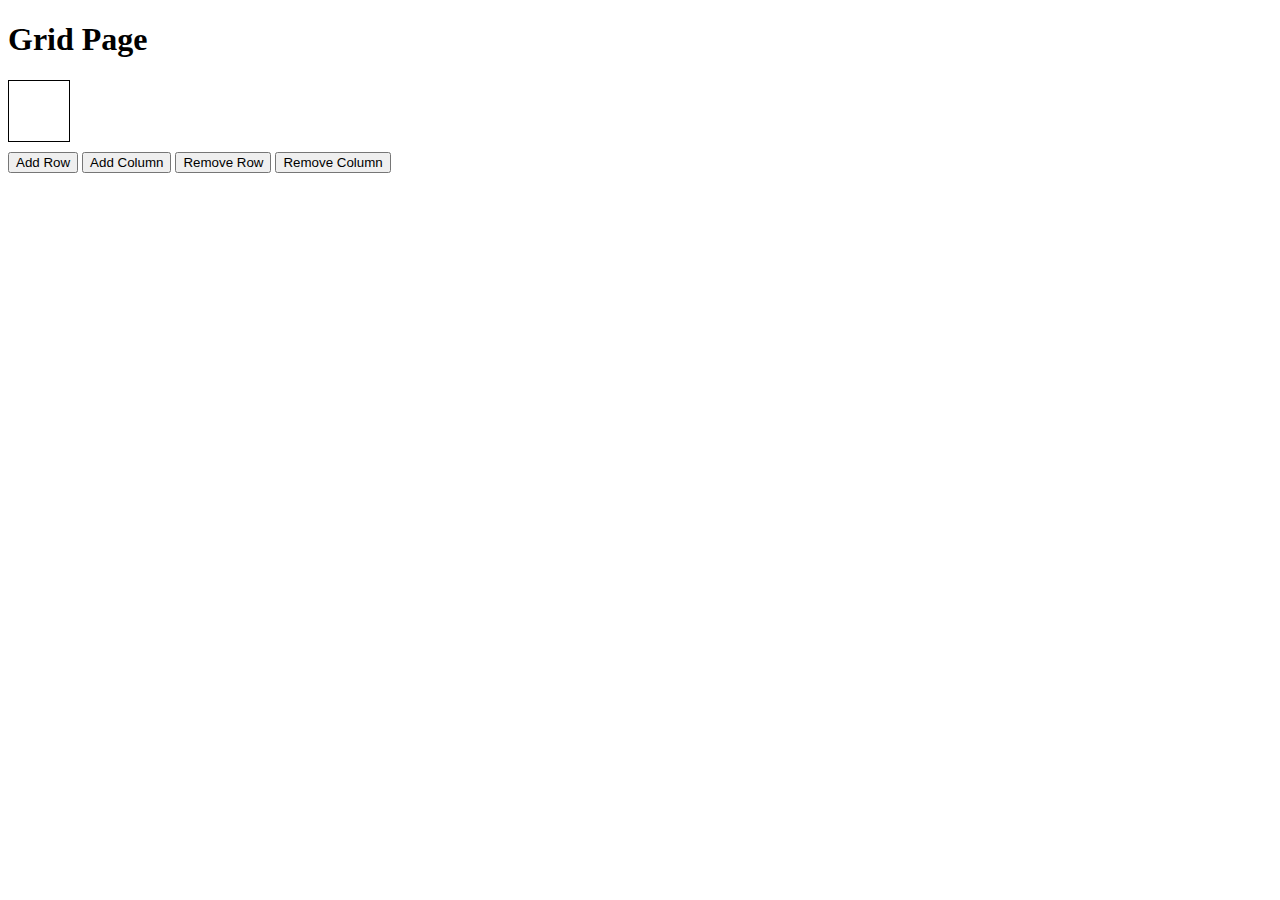
==== index.html @ a1b40811 "create html and table and funct for ques 1" ====
<!DOCTYPE html>
<html>
<head>
  <title>Grid Page</title>
  <link rel="stylesheet" href="style.css">
  <script src="script.js" defer></script>
</head>
<body>
  <h1>Grid Page</h1>

  <table id="grid">
    <tr>
      <th></th>
    </tr>
  </table>

  <div class="btn">
    <button onclick="addRow()">Add Row</button>
    <button onclick="addColumn()">Add Column</button>
    <button onclick="removeRow()">Remove Row</button>
    <button onclick="removeColumn()">Remove Column</button>
  </div>

  <script>

  </script>
</body>
</html>
---- style.css ----
table {
    border-collapse: collapse;
}
  
table, th, td {
    border: 1px solid black;
    padding: 30px;
}
  
.btn {
    margin-top: 10px;
}
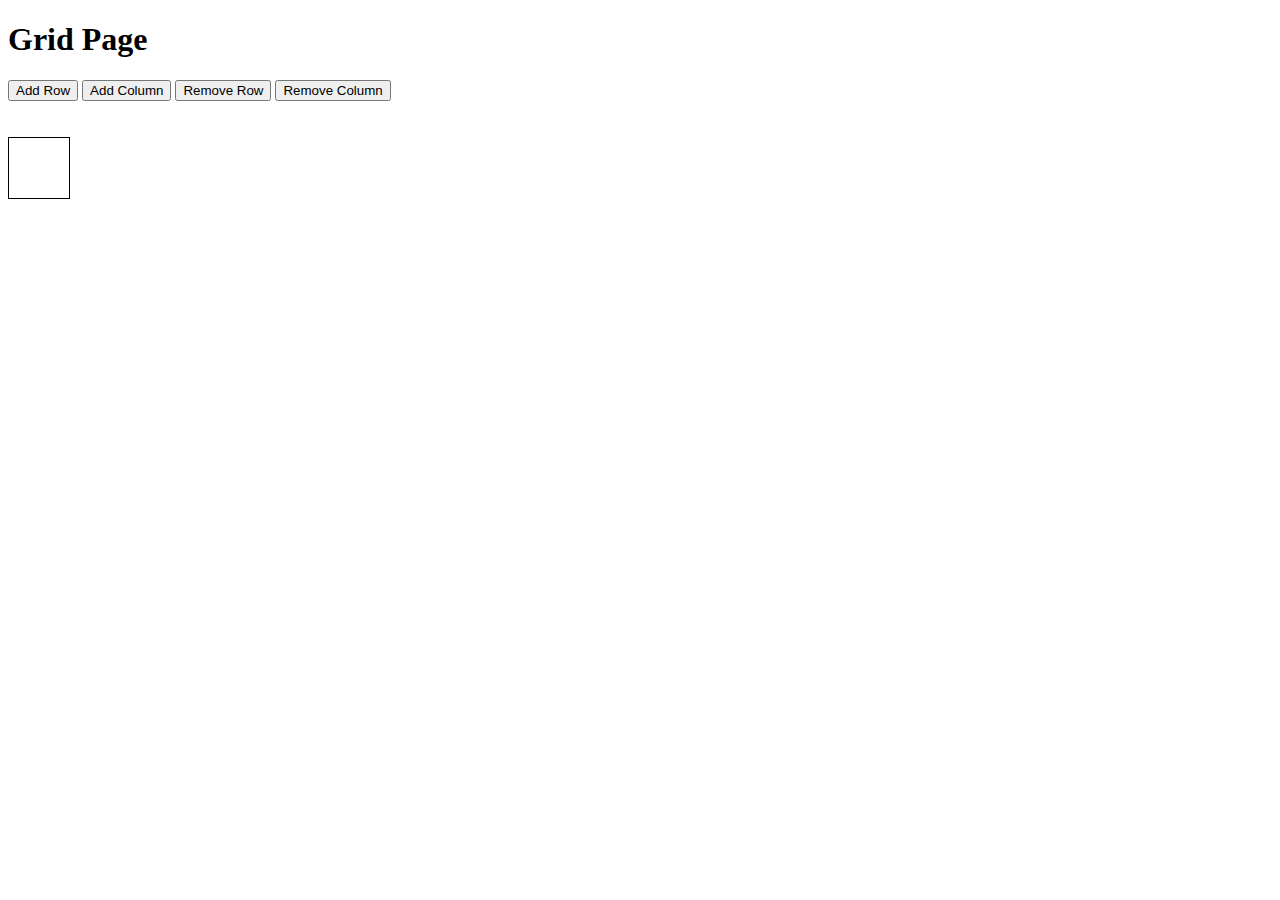
==== commit dbfa1f71: "add column function in JS" ====
--- a/index.html
+++ b/index.html
@@ -8,19 +8,19 @@
 <body>
   <h1>Grid Page</h1>
 
+  <div class="btn">
+    <button onclick="addRow()">Add Row</button>
+    <button onclick="addColumn()">Add Column</button>
+    <button onclick="removeRow()">Remove Row</button>
+    <button onclick="removeColumn()">Remove Column</button>
+  </div><br><br>
+
   <table id="grid">
     <tr>
       <th></th>
     </tr>
   </table>
 
-  <div class="btn">
-    <button onclick="addRow()">Add Row</button>
-    <button onclick="addColumn()">Add Column</button>
-    <button onclick="removeRow()">Remove Row</button>
-    <button onclick="removeColumn()">Remove Column</button>
-  </div>
-
   <script>
 
   </script>
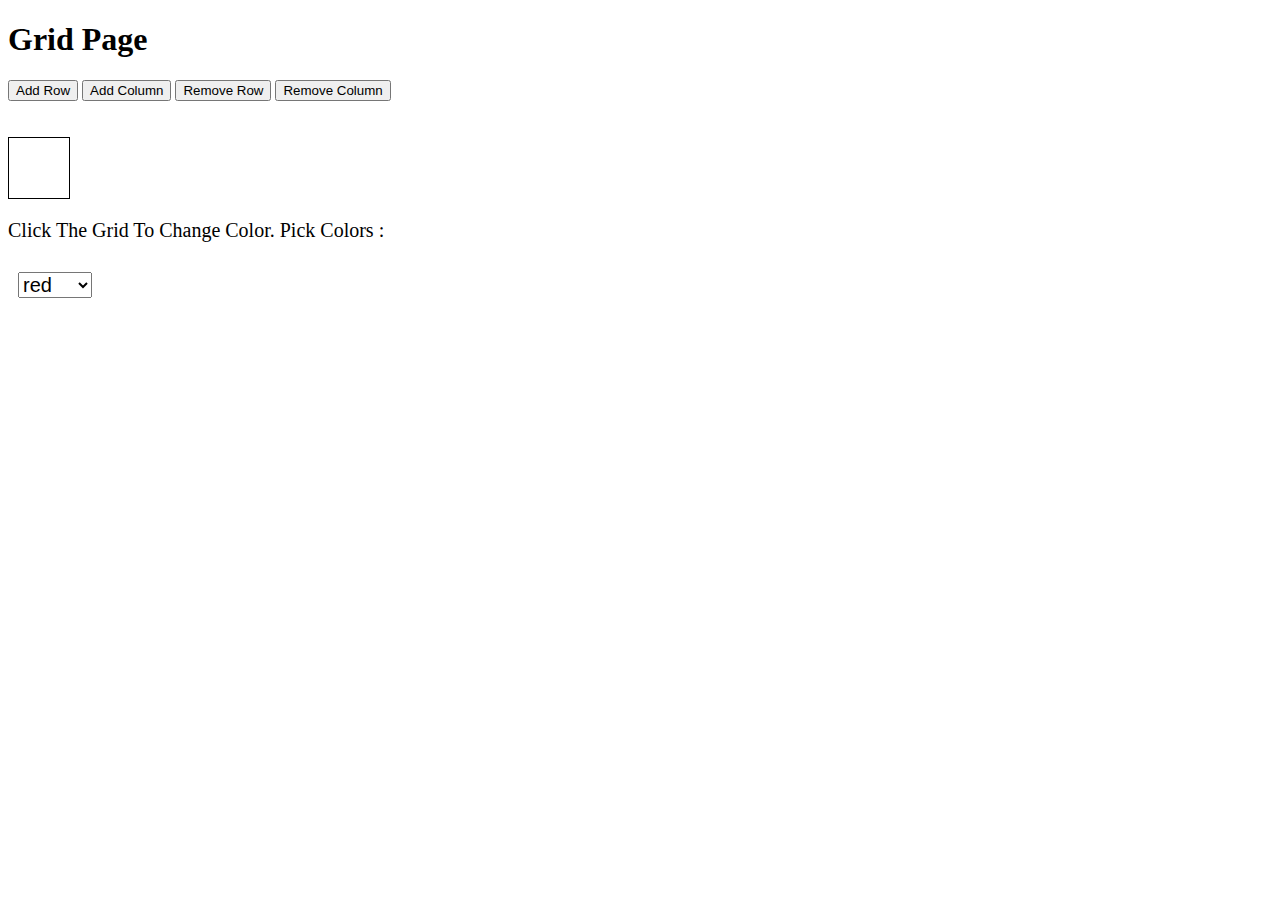
==== commit 4dd0fcb0: "Add Selector and Merge" ====
--- a/index.html
+++ b/index.html
@@ -21,6 +21,13 @@
     </tr>
   </table>
 
+  <p style = "font-size: 20px;">Click The Grid To Change Color. Pick Colors : </p>
+  <select name="colors" id="colors" onchange="colorSelect()">
+    <option value="red" >red</option>
+    <option value="blue">blue</option>
+    <option value="green">green</option>
+  </select>
+
   <script>
 
   </script>
--- a/style.css
+++ b/style.css
@@ -9,4 +9,9 @@
   
 .btn {
     margin-top: 10px;
+}
+
+#colors{
+    margin: 10px;
+    font-size: 20px;
 }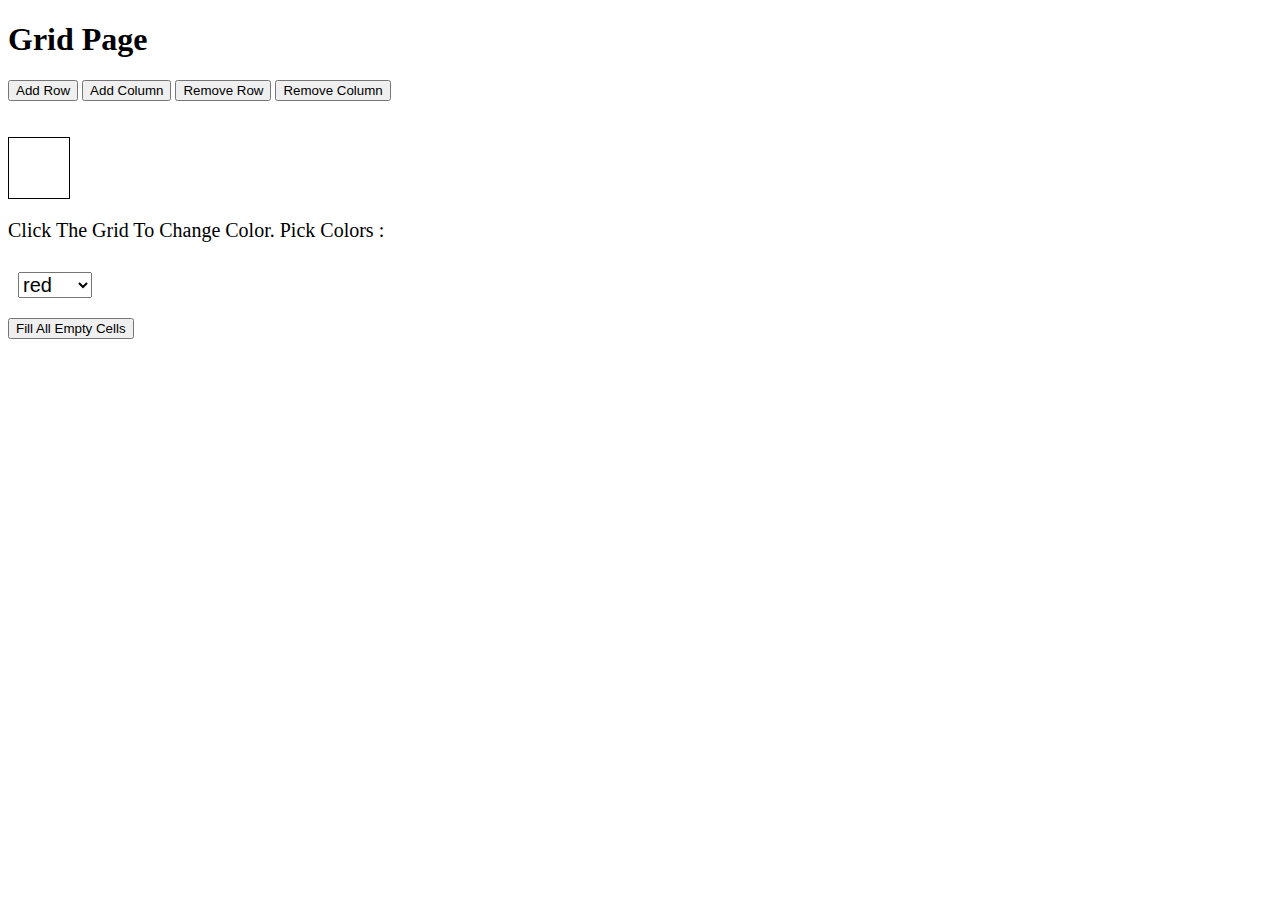
==== commit bc367304: "Add a fill all empty  cell button" ====
--- a/index.html
+++ b/index.html
@@ -27,7 +27,8 @@
     <option value="blue">blue</option>
     <option value="green">green</option>
   </select>
-
+  <div class="btn"></div>
+    <button onclick="changeAllUncolorCell()">Fill All Empty Cells</button>
   <script>
 
   </script>
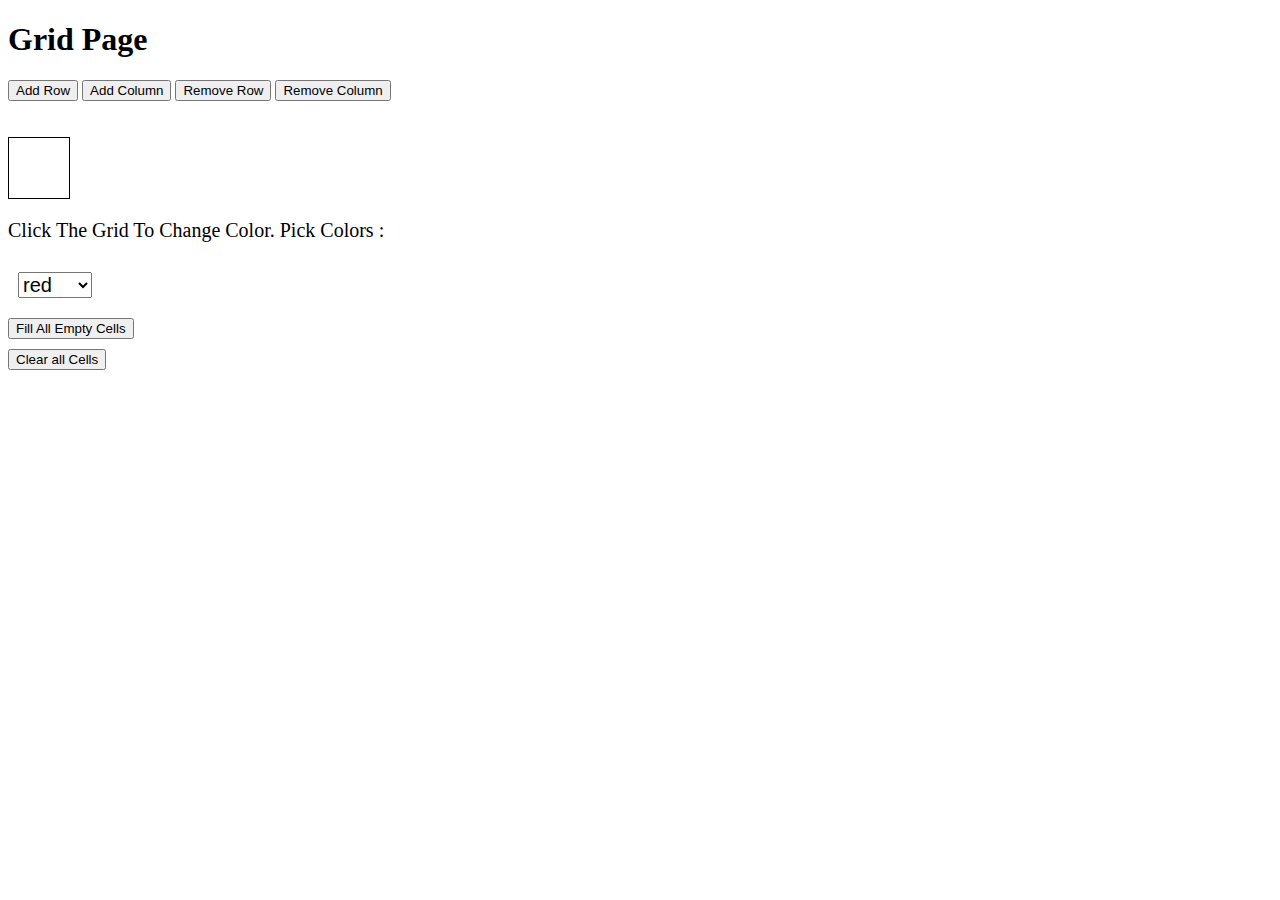
==== commit ef1ab15b: "clear all added" ====
--- a/index.html
+++ b/index.html
@@ -29,6 +29,9 @@
   </select>
   <div class="btn"></div>
     <button onclick="changeAllUncolorCell()">Fill All Empty Cells</button>
+
+    <div class="btn"></div>
+    <button onclick="clearAll()">Clear all Cells</button>
   <script>
 
   </script>
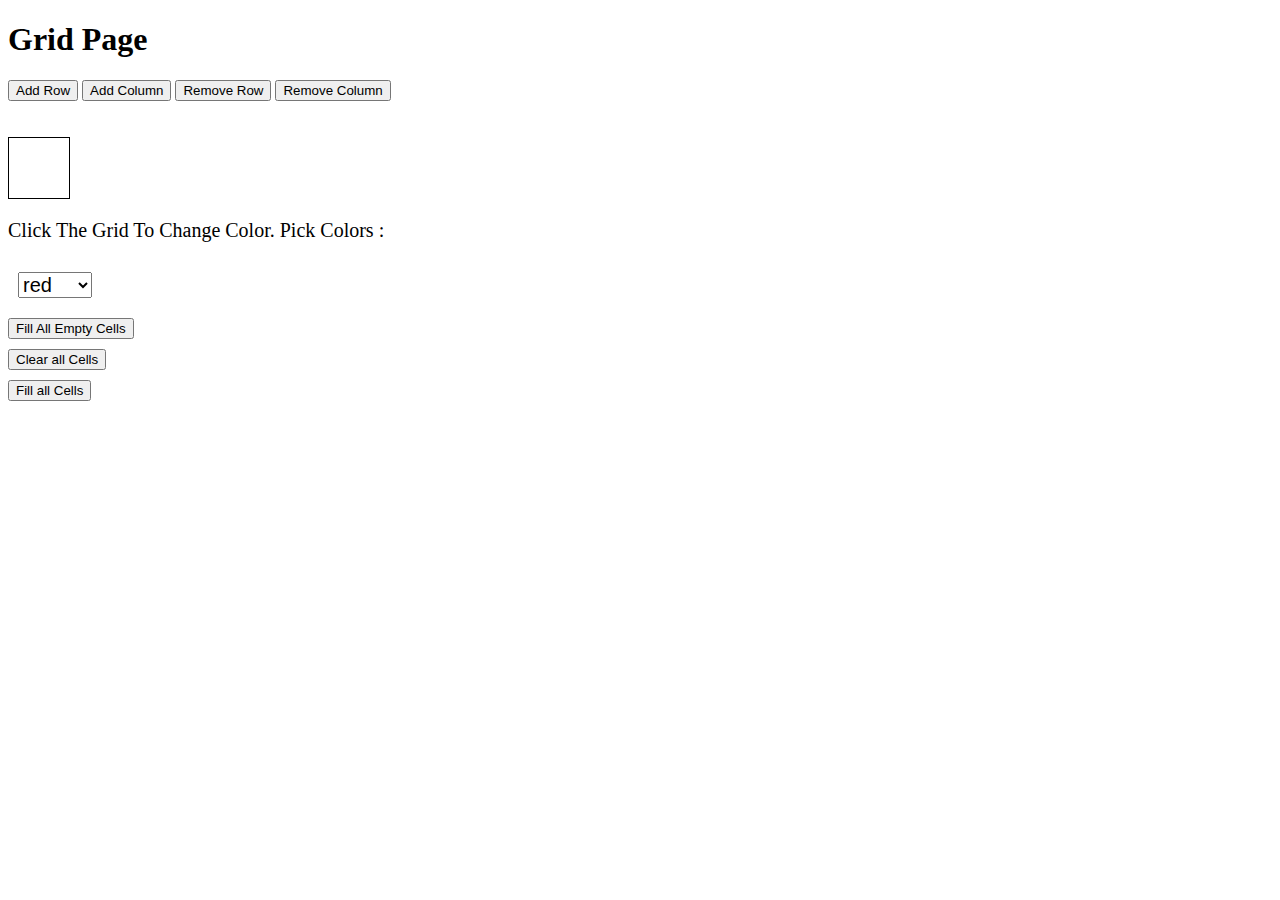
==== commit a20ba284: "added fill all cells button" ====
--- a/index.html
+++ b/index.html
@@ -32,7 +32,12 @@
 
     <div class="btn"></div>
     <button onclick="clearAll()">Clear all Cells</button>
+  
+
+<div class="btn"></div>
+    <button onclick="changeAllCells()">Fill all Cells</button>
   <script>
+
 
   </script>
 </body>
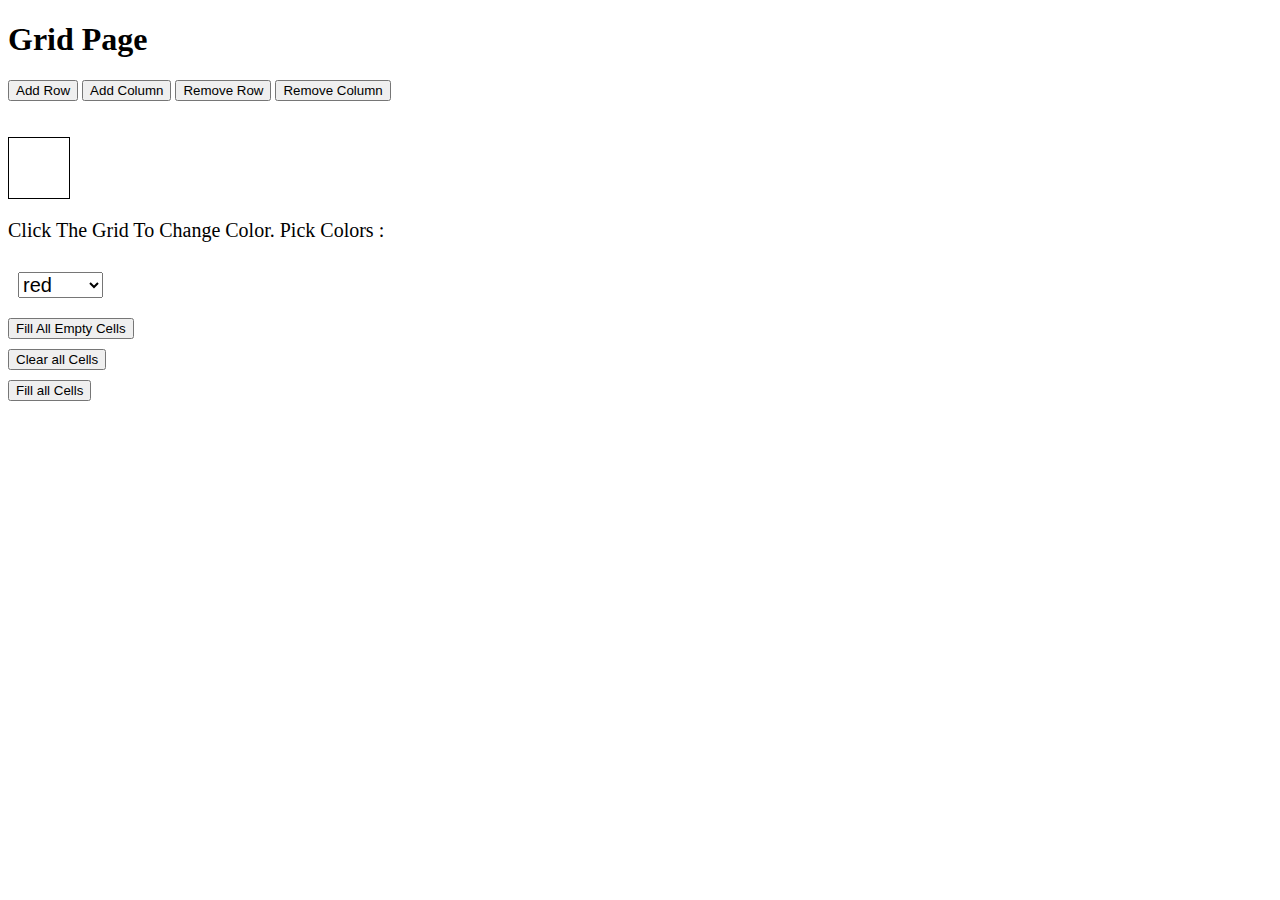
==== commit d8c4c2a8: "add more colors in dropdown" ====
--- a/index.html
+++ b/index.html
@@ -26,6 +26,13 @@
     <option value="red" >red</option>
     <option value="blue">blue</option>
     <option value="green">green</option>
+    <option value="yellow">yellow</option>
+    <option value="orange">orange</option>
+    <option value="tomato">tomato</option>
+    <option value="pink">pink</option>
+    <option value="purple">purple</option>
+    <option value="gray">gray</option>
+    <option value="black">black</option>
   </select>
   <div class="btn"></div>
     <button onclick="changeAllUncolorCell()">Fill All Empty Cells</button>
